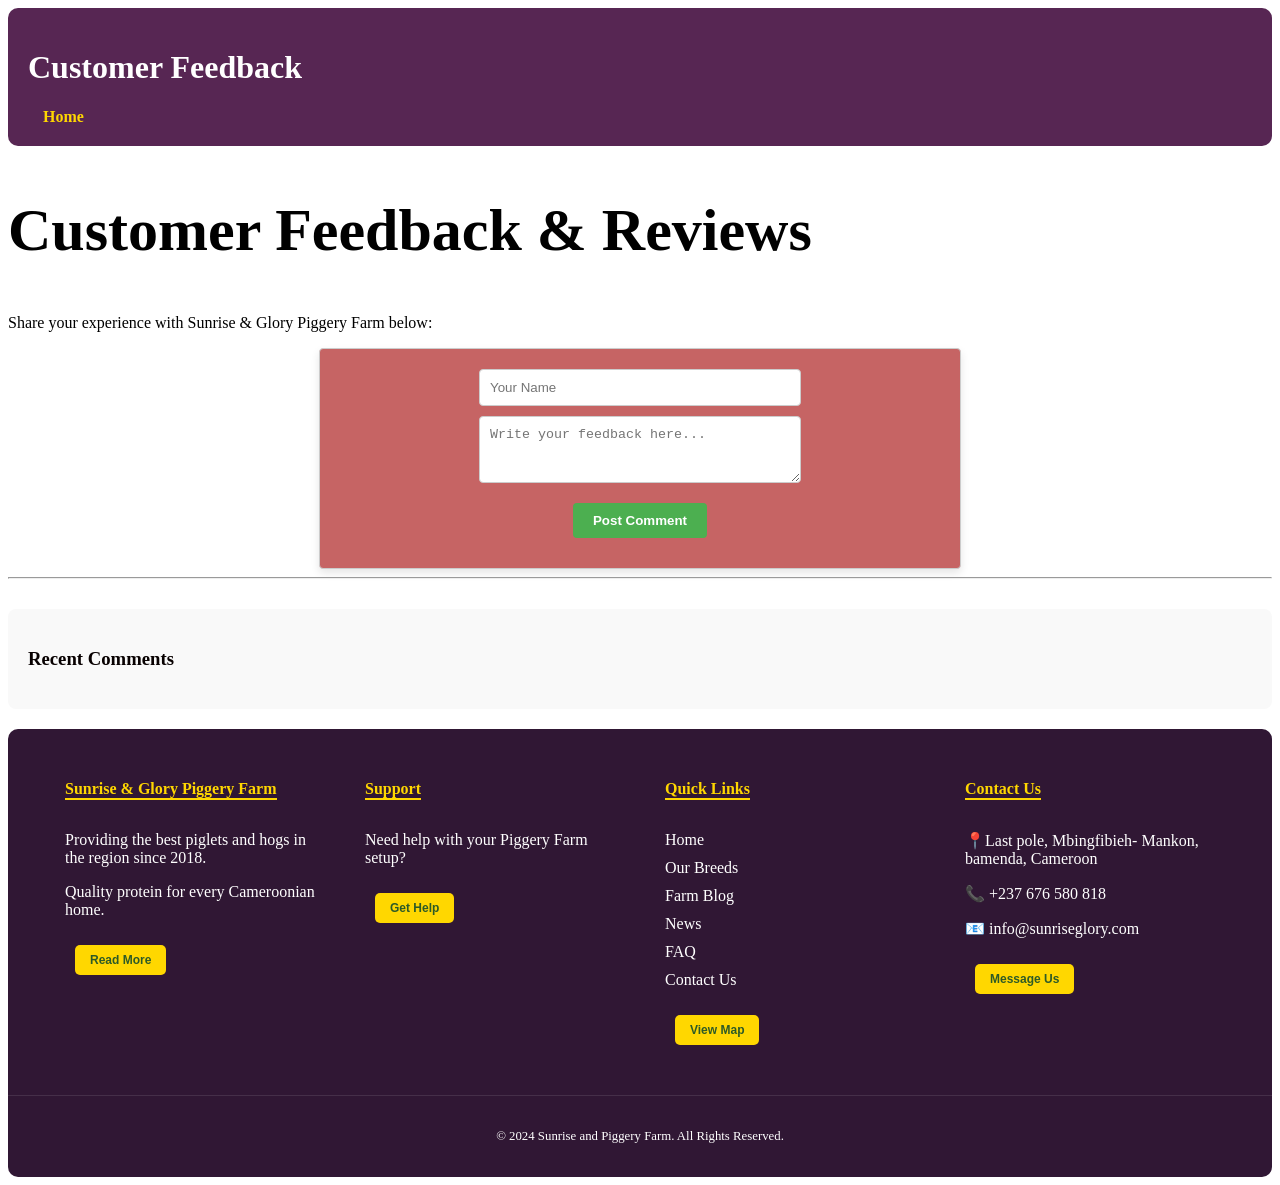
==== blog.html @ 54b4251f "initial commit my_assets, blog.html, breeds.html, contact.html, faq.html, index.html, news.html, scr" ====
<!DOCTYPE html>
<html lang="en">
<head>
    <meta charset="UTF-8">
    <meta name="viewport" content="width=device-width, initial-scale=1.0"> 
    <title>Sunrise and Glory Piggery Farm - Bamenda</title>
    <link rel="stylesheet" href="style.css">
</head>
<body>
    <header>
        <h1>Customer Feedback</h1>
        <nav>
            <a href="index.html">Home</a>
          
        </nav>
    </header>

  <main>
    <h2>Customer Feedback & Reviews</h2>
    <p>Share your experience with Sunrise & Glory Piggery Farm below:</p>

    <!-- Form for new comments -->
    <div class="comment-input">
        <input type="text" id="userName" placeholder="Your Name" required>
        <textarea id="userComment" placeholder="Write your feedback here..." rows="3" required></textarea>
        <button id="addCommentBtn">Post Comment</button>
    </div>

    <hr>

    <!-- Area where comments will be displayed -->
    <div id="commentSection">
        <h3>Recent Comments</h3>
        <div id="commentsContainer"></div>
    </div>
</main>


    
<!--FOOTER-->
    <footer>
    <div class="footer-container">
        <!-- Column 1: About the Farm -->
        <div class="footer-col">
            <h4>Sunrise & Glory Piggery Farm</h4>
            <p>Providing the best piglets and hogs in the region since 2018.</p>
            <p>Quality protein for every Cameroonian home.</p>
            <button class="footer-btn">Read More</button>
        </div>

         <!-- Column 2 -->
        <div class="footer-col">
            <h4>Support</h4>
            <p>Need help with your Piggery Farm setup?</p>
            <button class="footer-btn">Get Help</button>
        </div>

       <!-- Column 3: Quick Links -->
        <div class="footer-col">
            <h4>Quick Links</h4>
            <ul>
                <li><a href="index.html">Home</a></li>
                <li><a href="breeds.html">Our Breeds</a></li>
                <li><a href="blog.html">Farm Blog</a></li>
                <li><a href="news.html">News</a></li>
                <li><a href="faq.html">FAQ</a></li>
                <li><a href="contact.html">Contact Us</a></li>
            </ul>
            <button class="footer-btn">View Map</button>
        </div>


        <!-- Column 3: Contact Info -->
        <div class="footer-col">
            <h4>Contact Us</h4>
            <p>📍Last pole, Mbingfibieh- Mankon, bamenda, Cameroon</p>
            <p>📞 +237 676 580 818</p>
            <p>📧 info@sunriseglory.com</p>
            <button class="footer-btn">Message Us</button>
        </div>
   
    </div>
    <div class="footer-bottom">
        <p class="footer-text">&copy; 2024 Sunrise and Piggery Farm. All Rights Reserved.</p>
    </div>
</footer>





    <script src="script.js"></script>
</body>
</html>
---- style.css ----
css
body {background:#a20808;
    font-family: Arial; 
    margin: 0; 
    text-align: center; }

header {
    background-color: hwb(305 15% 66%); /* dark muted purple */
    color: white;
    padding: 20px;
    border-radius: 10px;
}

.brand-name{color:#FFD700;
  font-size: 60px;
}

nav a { color: #FFD700; /* Sunrise Gold */ 
    margin: 15px; 
    text-decoration: none; 
    font-weight: bold; }

.hero { background: #f4f4f4; 
    padding: 50px; 
    border-bottom: 5px solid #FFD700; 
    border-radius: 20px;
}


.hero {
  position: relative;
  padding: 0;
}

.hero-carousel {
  position: relative;
  height: 350px; /* adjust height */
  overflow: hidden;
}

.hero-image {
  position: absolute;
  opacity: 0;
  transition: opacity 0.5s;
}

.hero-image.active {
  opacity: 1;
}

.hero-prev, .hero-next {
  position: absolute;
  top: 50%;
  transform: translateY(-50%);
  background: rgba(53, 24, 170, 0.5);
  color: #fff;
  border: none;
  padding: 10px;
  cursor: pointer;
  z-index: 1;
}

.hero-prev { left: 0; }
.hero-next { right: 0; }

.hero-text {
  position: absolute;
  top: 50%;
  left: 50%;
  transform: translate(-50%, -50%);
  color: #fff;
  text-align: center;
  background: rgba(0,0,0,0.3);
  padding: 20px;
  width: 60%;
}

h2{
    font-size: 60px
}

.hero-carousel {
  position: relative;
  height: 400px;
  overflow: hidden;
}

.hero-image {
  position: absolute;
  width: 100%;
  height: 100%;
  object-fit: cover;
  opacity: 0;
  transition: opacity 3s;
}

.hero-image:nth-child(1) {
  animation: slide 9s infinite;
}
.hero-image:nth-child(2) {
  animation: slide 9s 3s infinite;
}
.hero-image:nth-child(3) {
  animation: slide 9s 6s infinite;
}

@keyframes slide {
  0% { opacity: 0; }
  10% { opacity: 1; }
  30% { opacity: 1; }
  40% { opacity: 0; }
  100% { opacity: 0; }
}





.our-products{
   margin-left: 650px;
   padding: 0px;
}

.card {
    border: 2px solid #2D5A27;
    padding: 40px;
    border-radius: 10px;
    width: 250px;
    transition: transform 2s ease;
  
}

.card :hover{
   
   transform: scale(1.05);

}



.card-text{
    margin-top: 0px;
    padding-top: 0px;
    text-align: center;
}

.normal{
    font-weight: normal;
}


img{
    width: 250px;
    height:350px;
    border-radius: 10px;
}

button { background-color: #f1962d; 
    color: white; 
    border: none; 
    margin: 10px;
    padding: 10px; 
    cursor: pointer; }




.carousel-prev, .carousel-next{
    display:inline-block;
    border-radius: 10px;
    border: none;
    padding: 10px 20px; 
    cursor: pointer;
    width: 20%;
    margin: 10px auto;

}




.result {
  margin-top: 5px;
  font-weight: bold;
}


.product-grid {
        
  display: grid;
  grid-template-columns: repeat(2, 1fr);
  gap: 40px;
  justify-content: center;
  max-width: 800px;
  margin: 0 auto;
}






.carousel {
  position: relative;
  height: 350px; /* match image height */
  overflow: hidden;
}

.carousel-image {
  position: absolute;
  width: 100%;
  height: 100%;
  object-fit: cover;
  opacity: 0;
  transition: opacity 0.5s;
}

.carousel-image.active {
  opacity: 1;
}











.form-container{
 justify-items: center;
 background: black;
  padding: 40px;
  max-width: 400px;
  margin-top: 50px;
  margin: 50px auto;
 
  border: 1px solid #a20808;
  border-radius: 10px; 
}

h3{
    color:rgb(8, 1, 1)
}

#contactForm input, #contactForm textarea {
  width: 95%;
  padding: 10px;
  margin: 10px 0;
  border: 1px solid #ccc;
  border-radius: 5px;
}

#contactForm button {
  display:block;
  background-color: #2D5A27;
  color: white;
  border-radius: 10px;
  border: none;
  padding: 10px;
  cursor: pointer;
  width: 50%;
  margin: 10px auto;

    

     
}

#formFeedback {
  margin-top: 10px;
  color: green;
}

     #message{
      height: 60px;
     } 


   
.form-Heading{
  color: white;
}





/* Styling for the Comment Section Container */
#commentSection {
    background-color: #f9f9f9;
    padding: 20px;
    border-radius: 8px;
    margin-top: 30px;
}

/* Styling the Inputs */
.comment-input input, .comment-input textarea {
    width: 50%;
    padding: 10px;
    margin-bottom: 10px;
    border: 1px solid #ccc;
    border-radius: 4px;
    display: inline-block;
}



.comment-input{
    background-color: #c66464;
    max-width: 600px;
    margin: 0 auto;
    display: flex;
    flex-direction: column;
    align-items: center;
    padding: 20px;
    border: 1px solid #ccc;
    border-radius: 4px;
    box-shadow: 0 4px 8px rgba(0,0,0,0.1)
}




/* Post Button Style */
#addCommentBtn {
    background-color: #4CAF50; /* Pig farm green */
    color: white;
    padding: 10px 20px;
    border: none;
    border-radius: 4px;
    cursor: pointer;
    font-weight: bold;
}

#addCommentBtn:hover {
    background-color: #45a049;
}

/* The Individual Comment Cards */
.comment-card {
    background: white;
    border-left: 5px solid #4CAF50;
    padding: 15px;
    margin-bottom: 15px;
    box-shadow: 0 2px 5px rgba(0,0,0,0.1);
    border-radius: 0 4px 4px 0;
}

.comment-card strong {
    color: #333;
    display: block;
    margin-bottom: 5px;
}

.comment-card small {
    color: #888;
    font-style: italic;
}








/* Piggery FAQ Styling*/
.faq-container {
    max-width: 800px;
    margin: 20px auto;
    font-family: 'Segoe UI', Tahoma, Geneva, Verdana, sans-serif;
}


.faq-question {
    background-color: #2e7d32; /* Agricultural Green */
    color: white;
    cursor: pointer;
    padding: 18px;
    width: 98%;
    border: none;
    text-align: left;
    outline: none;
    font-size: 16px;
    transition: 0.4s;
    border-radius: 5px;
    margin-top: 10px;
}

.faq-answer {
    background-color: #70ff75;
    color: #000000;
    padding: 10px;
    border-radius: 10px;
    width: 100%;
    /*overflow: hidden;*/
    transition: max-height 0.2s ease-out;
}
.faq-question:hover {
    background-color: #1b5e20;
}









/*news section*/
.style-year{color:red}





footer {
    background-color: #301734; /*very dark purple*/
    color: white;
    padding: 10px 0 20px 0;
    margin-top: 20px;
    border-radius: 10px;
}

.footer-container {
    display: flex; /* This creates the columns */
    justify-content: space-around;
    flex-wrap: wrap; /* Makes it mobile-friendly */
    max-width: 1200px;
    margin: 0 auto;
}

.footer-col {
    flex: 0;
    padding: 20px;
    min-width: 250px; /* Forces stack on small screens */
    text-align: left;
}

.footer-col h4 {
    color: #FFD700; /* Sunrise Gold */
    margin-bottom: 15px;
    border-bottom: 2px solid #FFD700;
    display: inline-block;
}

.footer-col ul { list-style: none; padding: 0; }
.footer-col ul li { margin-bottom: 10px; }
.footer-col a { color: white; text-decoration: none; }
.footer-col a:hover { color: #FFD700; }

.footer-bottom {
    border-top: 1px solid rgba(255, 255, 255, 0.1);
    margin-top: 20px;
    padding-top: 20px;
    font-size: 0.8rem;
}




.footer-btn {
    background-color: #FFD700; /* Sunrise Gold */
    color: #2D5A27;           /* Forest Green text */
    border: none;
    padding: 8px 15px;
    border-radius: 5px;
    font-size: 12px;
    font-weight: bold;
    cursor: pointer;
    margin-top: 10px;
    transition: 0.3s; /* Smooth color change */
}

.footer-btn:hover {
    background-color: white; /* Changes to white when you hover */
    color: #2D5A27;
}

.footer-text{
    text-align: center;

}
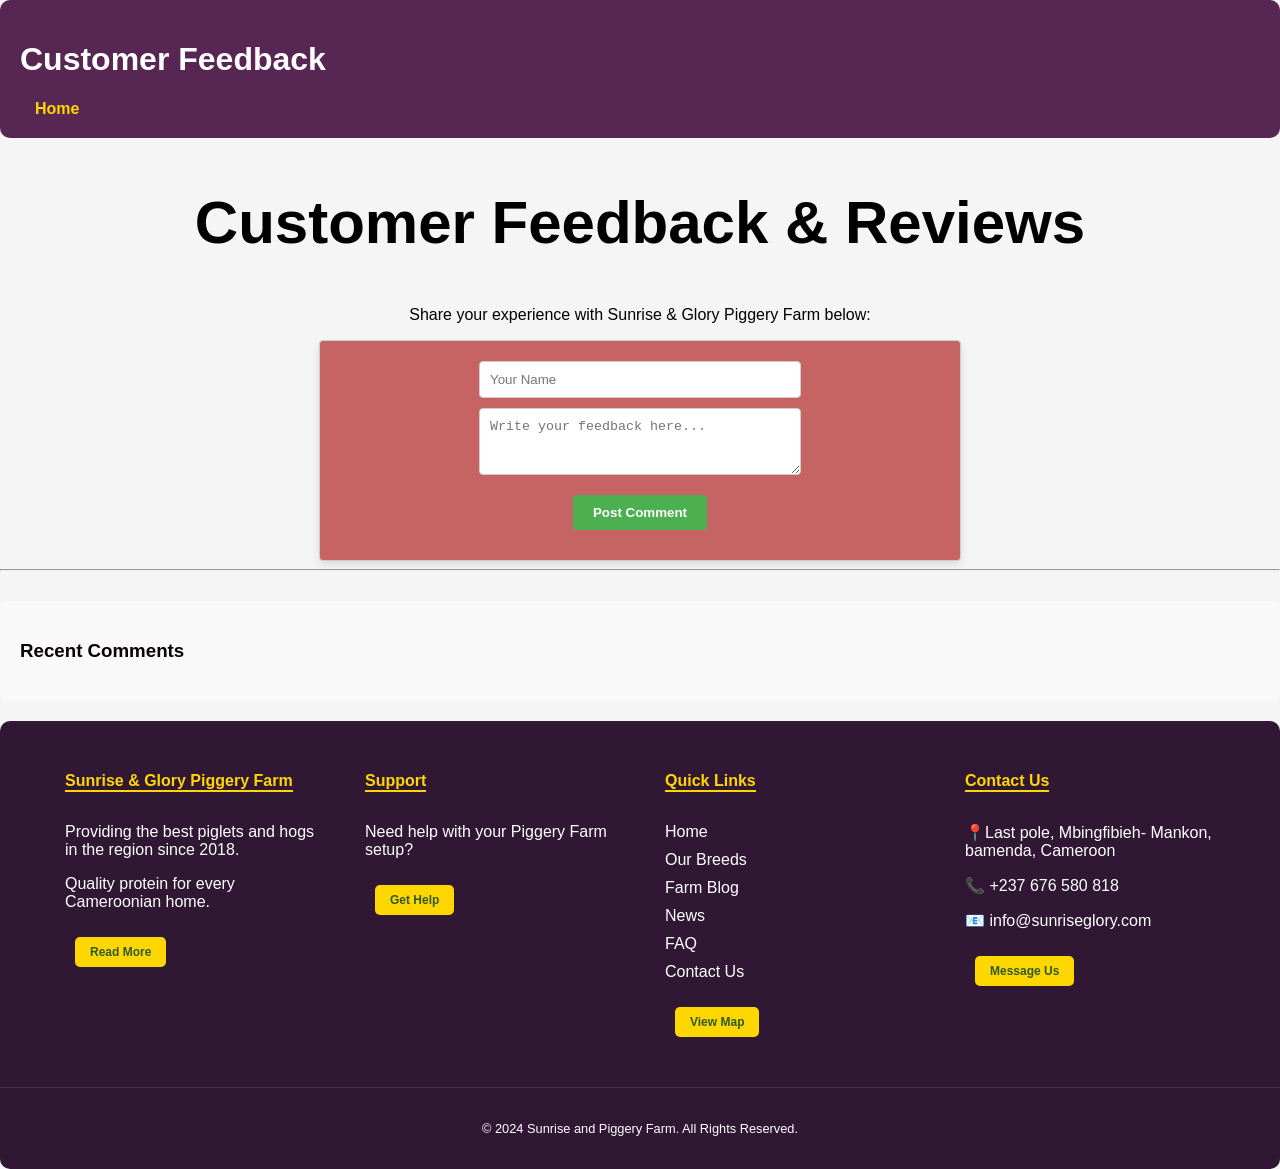
==== commit 38ce1077: "Add files via upload" ====
--- a/blog.html
+++ b/blog.html
@@ -16,8 +16,8 @@
     </header>
 
   <main>
-    <h2>Customer Feedback & Reviews</h2>
-    <p>Share your experience with Sunrise & Glory Piggery Farm below:</p>
+    <h2 class="blog_title">Customer Feedback & Reviews</h2>
+    <p class="blog_text">Share your experience with Sunrise & Glory Piggery Farm below:</p>
 
     <!-- Form for new comments -->
     <div class="comment-input">
--- a/style.css
+++ b/style.css
@@ -1,8 +1,8 @@
-css
-body {background:#a20808;
+
+body {background:#f6f5f5;
     font-family: Arial; 
     margin: 0; 
-    text-align: center; }
+  }
 
 header {
     background-color: hwb(305 15% 66%); /* dark muted purple */
@@ -42,10 +42,15 @@
   position: absolute;
   opacity: 0;
   transition: opacity 0.5s;
+  width: 100%;
+  height: 100%;
+
+  object-fit: cover;
 }
 
 .hero-image.active {
   opacity: 1;
+  size: 100px;
 }
 
 .hero-prev, .hero-next {
@@ -85,14 +90,7 @@
   overflow: hidden;
 }
 
-.hero-image {
-  position: absolute;
-  width: 100%;
-  height: 100%;
-  object-fit: cover;
-  opacity: 0;
-  transition: opacity 3s;
-}
+
 
 .hero-image:nth-child(1) {
   animation: slide 9s infinite;
@@ -114,13 +112,32 @@
 
 
 
-
-
+/*OUR BREED*/
 .our-products{
    margin-left: 650px;
    padding: 0px;
 }
 
+/*3 columns Grid system*/
+.product-grid {
+  display: grid;
+  grid-template-columns: repeat(3, 1fr);
+  gap: 40px;
+  justify-content: center;
+  max-width: 800px;
+  margin: 0 auto;
+}
+
+
+/* Mobile (Phones): Switch to 1 column so nothing is cut off */
+@media (max-width: 768px) {
+   .product-grid{
+        grid-template-columns: 1fr;
+    
+    }
+}
+
+
 .card {
     border: 2px solid #2D5A27;
     padding: 40px;
@@ -135,8 +152,6 @@
    transform: scale(1.05);
 
 }
-
-
 
 .card-text{
     margin-top: 0px;
@@ -163,8 +178,6 @@
     cursor: pointer; }
 
 
-
-
 .carousel-prev, .carousel-next{
     display:inline-block;
     border-radius: 10px;
@@ -177,27 +190,10 @@
 }
 
 
-
-
 .result {
   margin-top: 5px;
   font-weight: bold;
 }
-
-
-.product-grid {
-        
-  display: grid;
-  grid-template-columns: repeat(2, 1fr);
-  gap: 40px;
-  justify-content: center;
-  max-width: 800px;
-  margin: 0 auto;
-}
-
-
-
-
 
 
 .carousel {
@@ -220,13 +216,33 @@
 }
 
 
-
-
-
-
-
-
-
+@media screen and  (max-width: 576px){
+
+}
+  
+
+
+.blog_title{
+  text-align: center;
+}
+
+.blog_text{
+  text-align: center;
+}
+
+
+/*blog comment*/
+css
+#commentsContainer {
+    margin-top: 20px;
+    background: #f9f9f9;
+    padding: 10px;
+    border-radius: 5px;
+}
+.comment-card {
+    border-bottom: 1px solid #ddd;
+    padding: 10px 0;
+}
 
 
 .form-container{
@@ -262,11 +278,7 @@
   padding: 10px;
   cursor: pointer;
   width: 50%;
-  margin: 10px auto;
-
-    
-
-     
+  margin: 10px auto;    
 }
 
 #formFeedback {
@@ -278,14 +290,10 @@
       height: 60px;
      } 
 
-
    
 .form-Heading{
   color: white;
 }
-
-
-
 
 
 /* Styling for the Comment Section Container */
@@ -305,7 +313,6 @@
     border-radius: 4px;
     display: inline-block;
 }
-
 
 
 .comment-input{
@@ -322,8 +329,6 @@
 }
 
 
-
-
 /* Post Button Style */
 #addCommentBtn {
     background-color: #4CAF50; /* Pig farm green */
@@ -359,12 +364,6 @@
     color: #888;
     font-style: italic;
 }
-
-
-
-
-
-
 
 
 /* Piggery FAQ Styling*/
@@ -405,16 +404,8 @@
 
 
 
-
-
-
-
-
-
 /*news section*/
 .style-year{color:red}
-
-
 
 
 
@@ -459,8 +450,6 @@
     padding-top: 20px;
     font-size: 0.8rem;
 }
-
-
 
 
 .footer-btn {
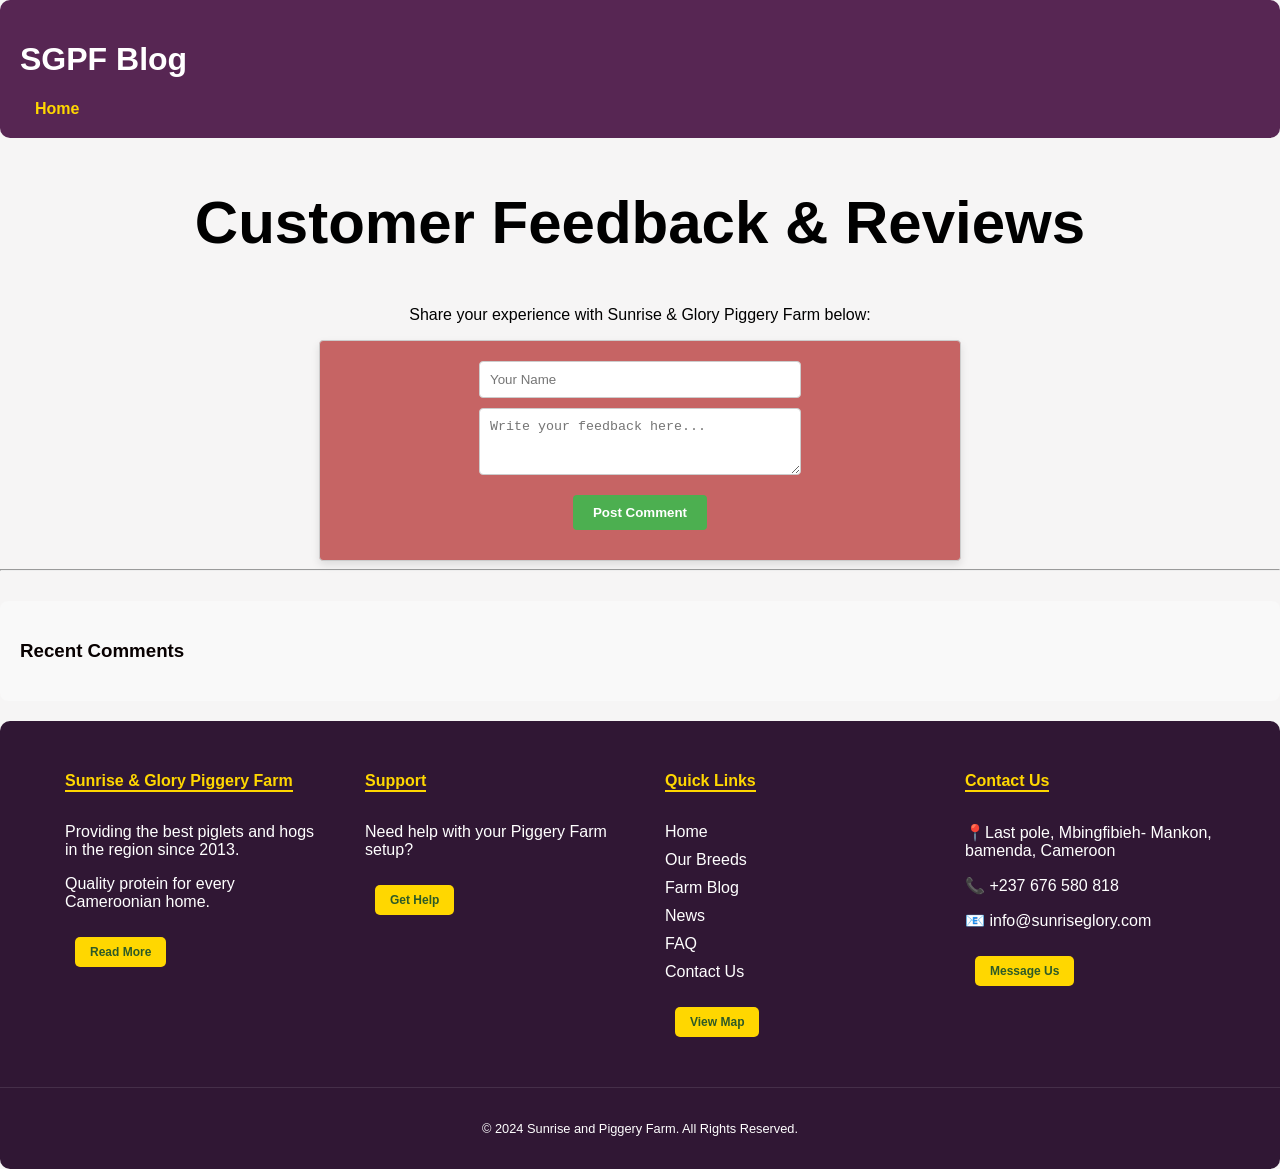
==== commit 9361ef3e: "initial commit" ====
--- a/blog.html
+++ b/blog.html
@@ -5,10 +5,11 @@
     <meta name="viewport" content="width=device-width, initial-scale=1.0"> 
     <title>Sunrise and Glory Piggery Farm - Bamenda</title>
     <link rel="stylesheet" href="style.css">
+
 </head>
 <body>
     <header>
-        <h1>Customer Feedback</h1>
+        <h1>SGPF Blog</h1>
         <nav>
             <a href="index.html">Home</a>
           
@@ -43,7 +44,7 @@
         <!-- Column 1: About the Farm -->
         <div class="footer-col">
             <h4>Sunrise & Glory Piggery Farm</h4>
-            <p>Providing the best piglets and hogs in the region since 2018.</p>
+            <p>Providing the best piglets and hogs in the region since 2013.</p>
             <p>Quality protein for every Cameroonian home.</p>
             <button class="footer-btn">Read More</button>
         </div>
@@ -86,9 +87,6 @@
 </footer>
 
 
-
-
-
     <script src="script.js"></script>
 </body>
 </html>
--- a/style.css
+++ b/style.css
@@ -20,22 +20,41 @@
     text-decoration: none; 
     font-weight: bold; }
 
+/*HERO SECTION*/
 .hero { background: #f4f4f4; 
     padding: 50px; 
     border-bottom: 5px solid #FFD700; 
     border-radius: 20px;
-}
-
-
-.hero {
-  position: relative;
+     position: relative;
   padding: 0;
+  overflow: hidden;
 }
 
 .hero-carousel {
   position: relative;
   height: 350px; /* adjust height */
   overflow: hidden;
+  position: relative;
+  height: 400px;
+  overflow: hidden;
+}
+
+.hero-image:nth-child(1) {
+  animation: slide 9s infinite;
+}
+.hero-image:nth-child(2) {
+  animation: slide 9s 3s infinite;
+}
+.hero-image:nth-child(3) {
+  animation: slide 9s 6s infinite;
+}
+
+@keyframes slide {
+  0% { opacity: 0; }
+  10% { opacity: 1; }
+  30% { opacity: 1; }
+  40% { opacity: 0; }
+  100% { opacity: 0; }
 }
 
 .hero-image {
@@ -44,7 +63,6 @@
   transition: opacity 0.5s;
   width: 100%;
   height: 100%;
-
   object-fit: cover;
 }
 
@@ -52,6 +70,9 @@
   opacity: 1;
   size: 100px;
 }
+
+.hero-prev { left: 0; }
+.hero-next { right: 0; }
 
 .hero-prev, .hero-next {
   position: absolute;
@@ -65,9 +86,6 @@
   z-index: 1;
 }
 
-.hero-prev { left: 0; }
-.hero-next { right: 0; }
-
 .hero-text {
   position: absolute;
   top: 50%;
@@ -79,42 +97,17 @@
   padding: 20px;
   width: 60%;
 }
-
+.welcomeSize{
+  font-size: 38px;
+}
 h2{
     font-size: 60px
 }
 
-.hero-carousel {
-  position: relative;
-  height: 400px;
-  overflow: hidden;
-}
-
-
-
-.hero-image:nth-child(1) {
-  animation: slide 9s infinite;
-}
-.hero-image:nth-child(2) {
-  animation: slide 9s 3s infinite;
-}
-.hero-image:nth-child(3) {
-  animation: slide 9s 6s infinite;
-}
-
-@keyframes slide {
-  0% { opacity: 0; }
-  10% { opacity: 1; }
-  30% { opacity: 1; }
-  40% { opacity: 0; }
-  100% { opacity: 0; }
-}
-
-
 
 /*OUR BREED*/
 .our-products{
-   margin-left: 650px;
+  text-align: center;
    padding: 0px;
 }
 
@@ -123,85 +116,46 @@
   display: grid;
   grid-template-columns: repeat(3, 1fr);
   gap: 40px;
-  justify-content: center;
+  justify-content: center; 
   max-width: 800px;
   margin: 0 auto;
 }
-
-
-/* Mobile (Phones): Switch to 1 column so nothing is cut off */
-@media (max-width: 768px) {
-   .product-grid{
-        grid-template-columns: 1fr;
-    
-    }
-}
-
 
 .card {
     border: 2px solid #2D5A27;
     padding: 40px;
     border-radius: 10px;
-    width: 250px;
+    width:350px;
     transition: transform 2s ease;
-  
-}
-
-.card :hover{
-   
-   transform: scale(1.05);
-
-}
-
-.card-text{
-    margin-top: 0px;
-    padding-top: 0px;
-    text-align: center;
-}
-
-.normal{
-    font-weight: normal;
-}
-
-
-img{
-    width: 250px;
-    height:350px;
-    border-radius: 10px;
-}
-
-button { background-color: #f1962d; 
-    color: white; 
-    border: none; 
-    margin: 10px;
-    padding: 10px; 
-    cursor: pointer; }
-
-
-.carousel-prev, .carousel-next{
-    display:inline-block;
-    border-radius: 10px;
-    border: none;
-    padding: 10px 20px; 
-    cursor: pointer;
-    width: 20%;
-    margin: 10px auto;
-
-}
-
-
-.result {
-  margin-top: 5px;
-  font-weight: bold;
-}
-
-
-.carousel {
-  position: relative;
-  height: 350px; /* match image height */
-  overflow: hidden;
-}
-
+}
+
+
+.breed_product-grid {
+  display: grid;
+  grid-template-columns: repeat(3, 1fr);
+  gap: 40px;
+  justify-content: center; 
+  max-width: 800px;
+  margin: 0 auto;
+}
+
+.breed-products{
+  text-align: center;
+   padding: 0px;
+}
+
+.breed_card {
+    border: 2px solid #2D5A27;
+    padding: 60px;
+    border-radius: 10px;
+    width:350px;
+    transition: transform 2s ease;  
+}
+
+.breed-products{
+  text-align: center;
+   padding: 0px;
+}
 .carousel-image {
   position: absolute;
   width: 100%;
@@ -215,12 +169,73 @@
   opacity: 1;
 }
 
-
-@media screen and  (max-width: 576px){
+img{
+    width:300px;
+    height:100px;
+    border-radius: 10px;
+}
+.card :hover{
+   
+   transform: scale(1.05);
+
+}
+
+.card-text{
+    margin-top: 0px;
+    padding-top: 0px;
+    text-align: center;
+}
+
+.normal{
+    font-weight: normal;
+}
+
+button { background-color: #f1962d; 
+    color: white; 
+    border: none; 
+    margin: 10px;
+    padding: 10px; 
+    cursor: pointer; }
+
+
+.carousel-prev, .carousel-next{
+    display:inline-block;
+    border-radius: 10px;
+    border: none;
+    padding: 10px 20px; 
+    cursor: pointer;
+    width: 20%;
+    margin: 10px auto;
+
+}
+
+
+.result {
+  margin-top: 5px;
+  font-weight: bold;
+}
+
+
+.breed-images {
+  position: relative;
+  height: 350px; /* match image height */
+  overflow: hidden;
+}
+
+
+/* Mobile (Phones): Switch to 1 column so nothing is cut off */
+@media (max-width: 768px){
+   .product-grid{
+        grid-template-columns: 1fr;
+    justify-items: center;
+  }
+}
+
+@media screen and  (max-width: 576px) {
 
 }
   
-
+/*SGPF BLOG*/
 
 .blog_title{
   text-align: center;
